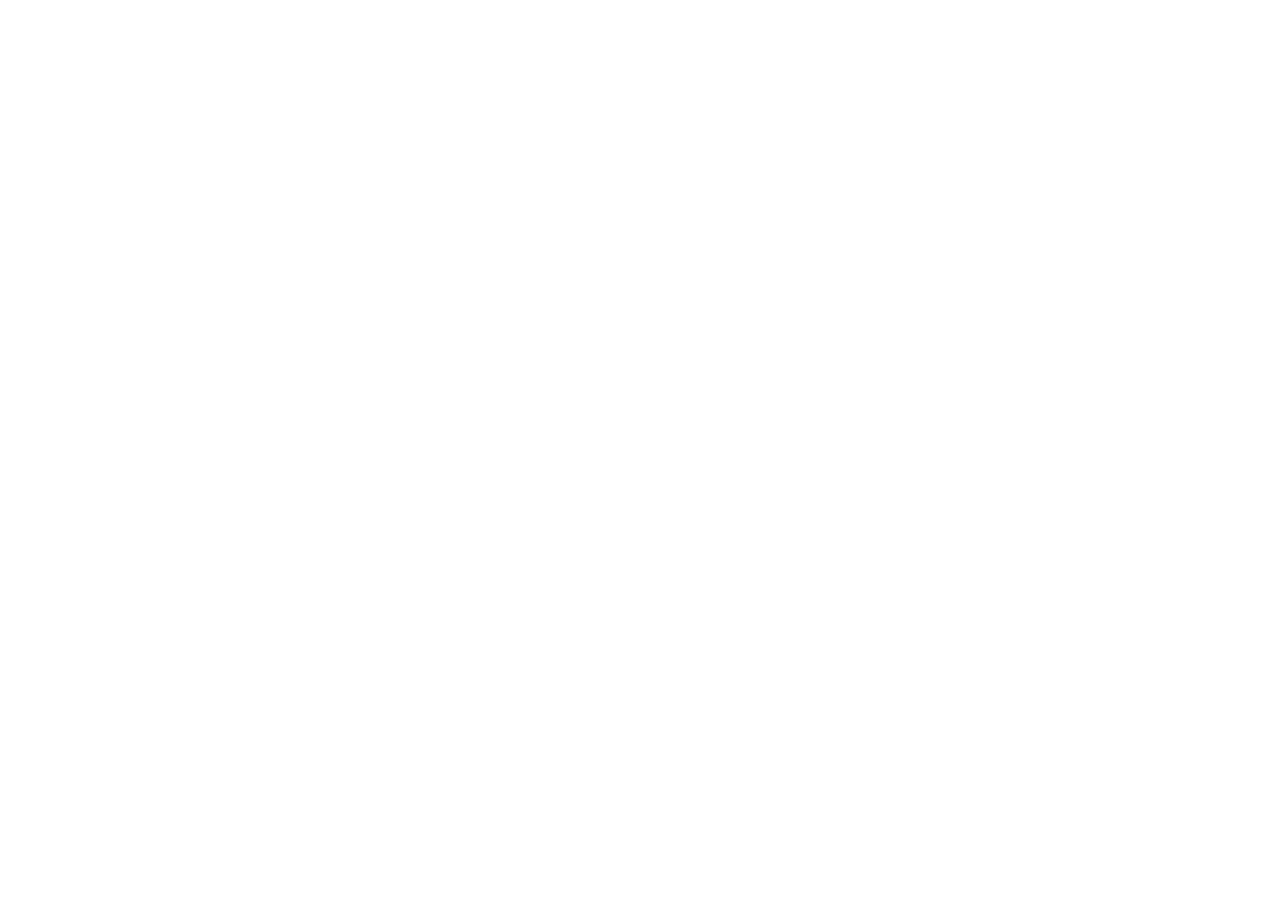
==== html1.html @ e33847ed "membuat from html 1" ====
<!DOCTYPE html>
<html lang="en">
<head>
    <meta charset="UTF-8">
    <meta name="viewport" content="width=device-width, initial-scale=1.0">
    <title>Document</title>
</head>
<body>
    
</body>
</html>
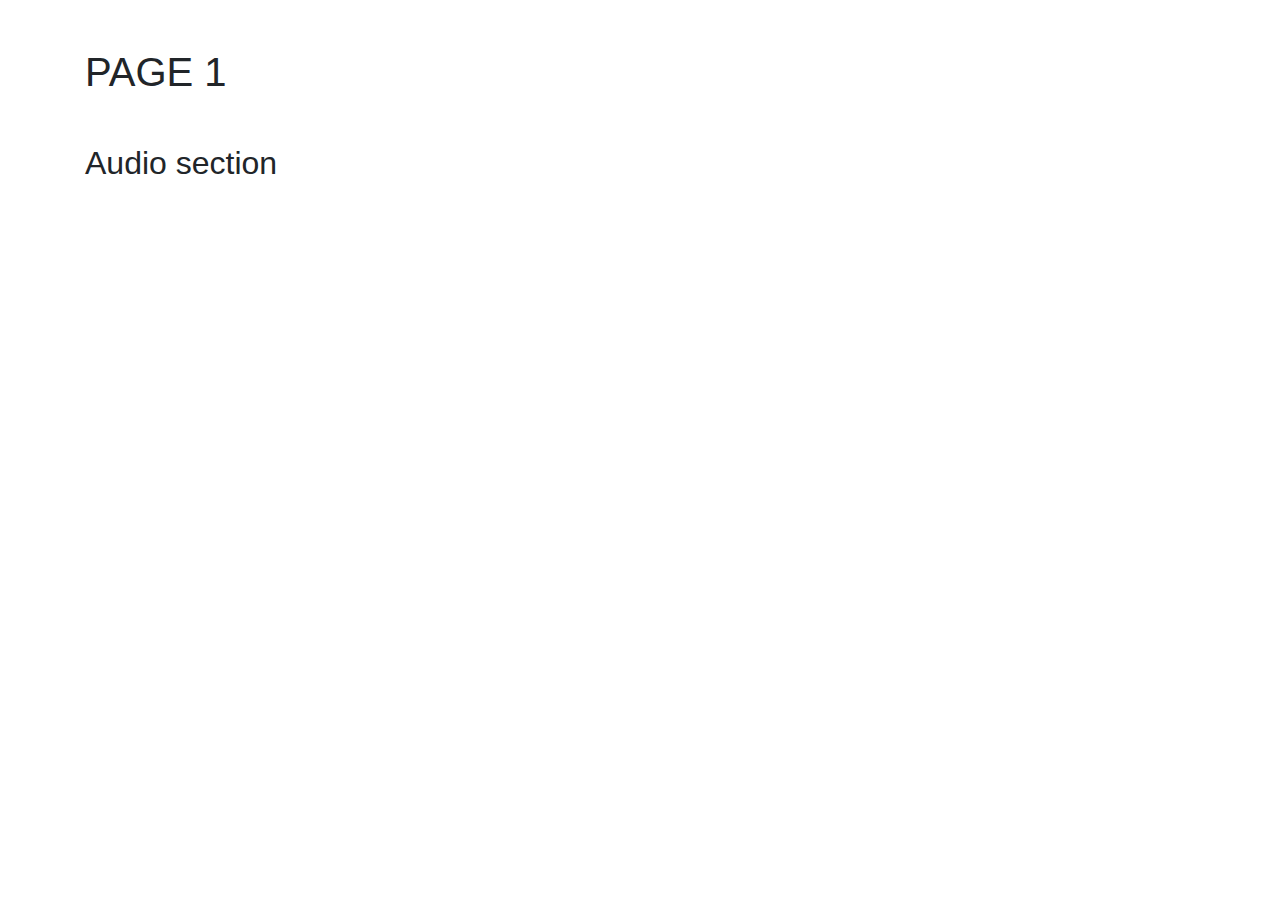
==== commit 6372ea8c: "menambahkan audion section" ====
--- a/html1.html
+++ b/html1.html
@@ -3,9 +3,19 @@
 <head>
     <meta charset="UTF-8">
     <meta name="viewport" content="width=device-width, initial-scale=1.0">
-    <title>Document</title>
+    <title>PAGE 1</title>
+    <link href="https://maxcdn.bootstrapcdn.com/bootstrap/4.5.2/css/bootstrap.min.css" rel="stylesheet">
+    <link rel="stylesheet" href="style1.css">
 </head>
 <body>
+    <div class= "container mt-5">
+        <h1>PAGE 1</h1>
+
+        <div class="section-container mt-5">
+            <h2>Audio section</h2>
+            <p></p>
+        </div>
+    </div>
     
 </body>
 </html>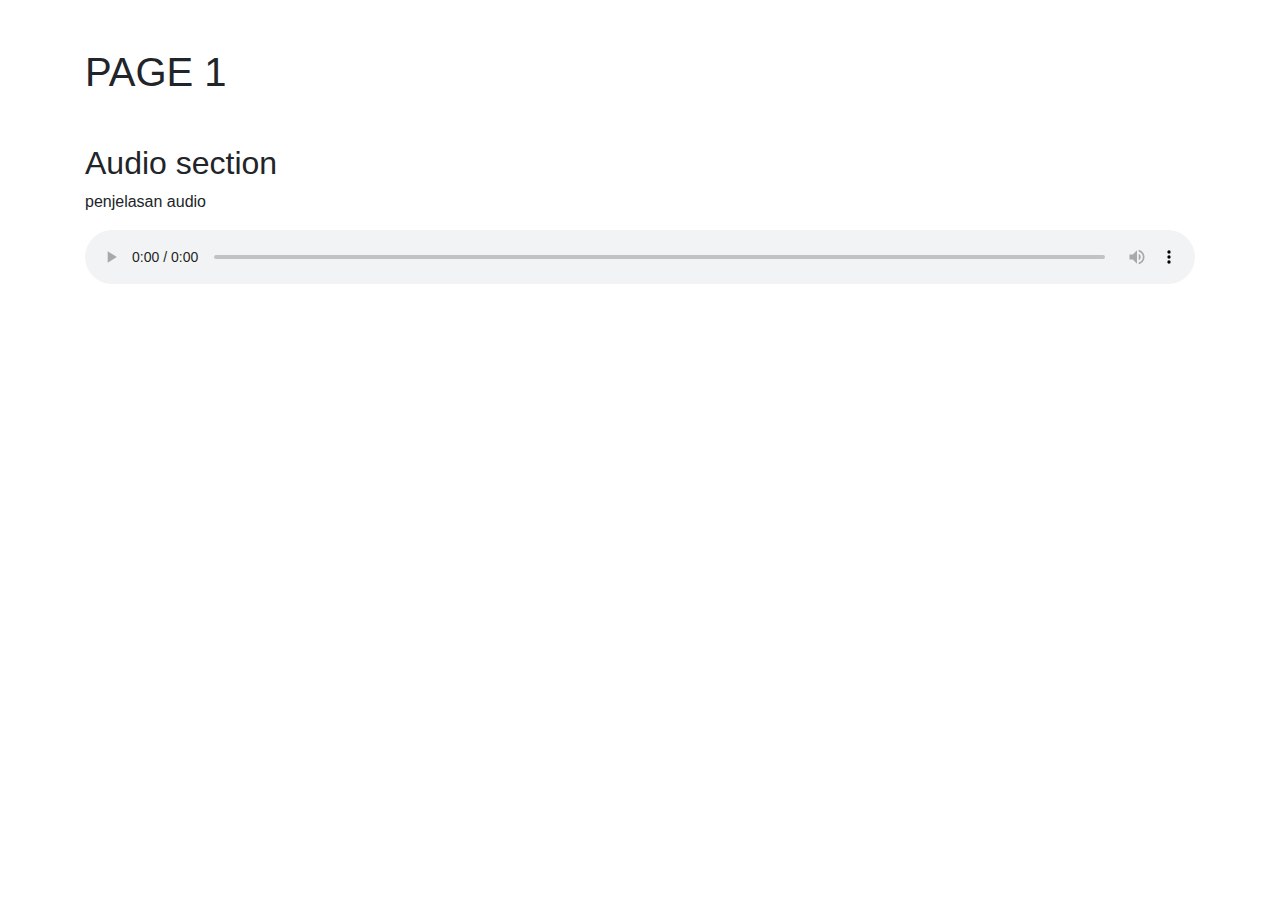
==== commit 802d1804: "membuat codingan untuk menambahkan audio" ====
--- a/html1.html
+++ b/html1.html
@@ -13,7 +13,10 @@
 
         <div class="section-container mt-5">
             <h2>Audio section</h2>
-            <p></p>
+            <p>penjelasan audio</p>
+            <audio controls class="w-100">
+                <source src="" type="audio/mpeg">
+            </audio>
         </div>
     </div>
     
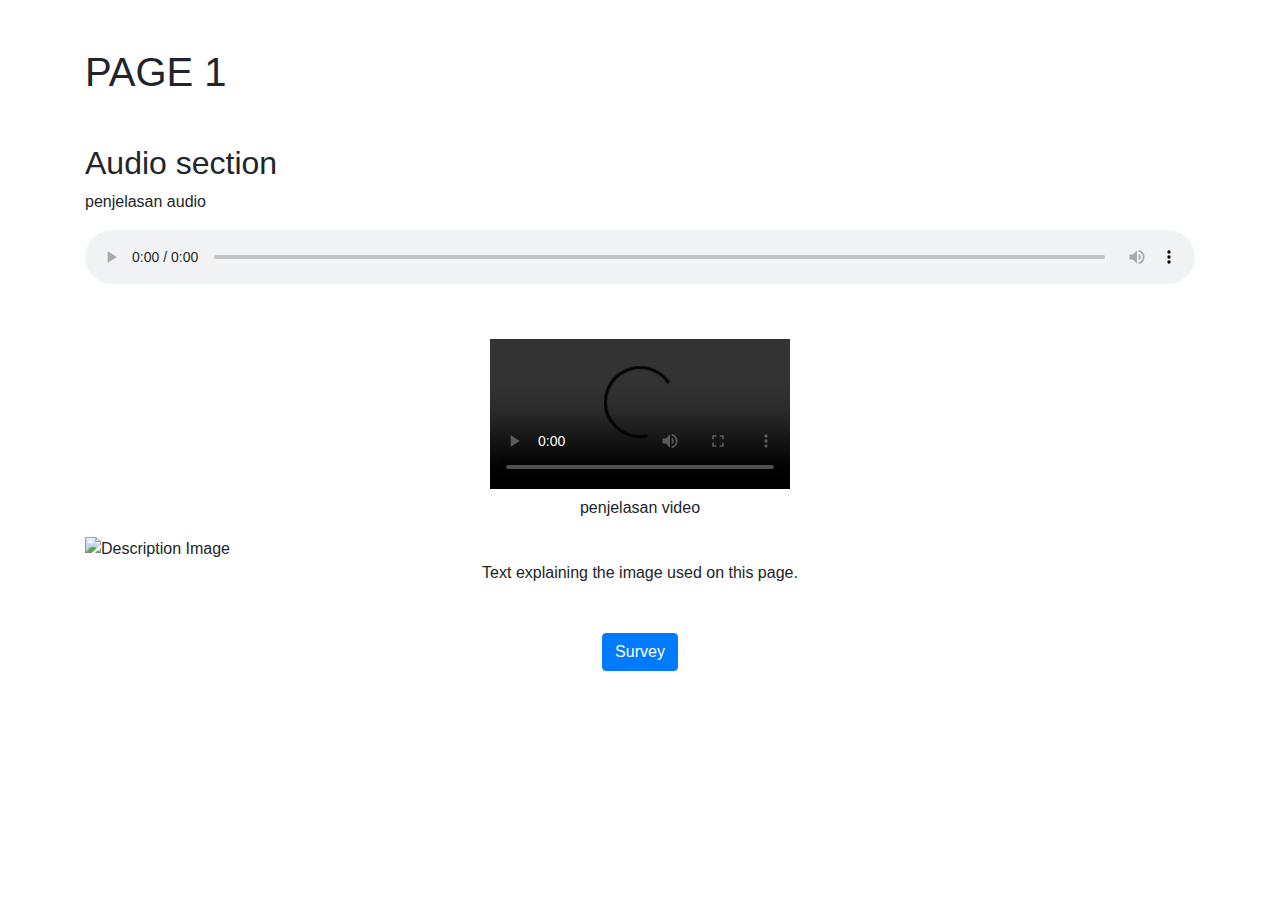
==== commit e8fbc690: "membuat code untuk button survey" ====
--- a/html1.html
+++ b/html1.html
@@ -18,6 +18,22 @@
                 <source src="" type="audio/mpeg">
             </audio>
         </div>
+
+        <div class="section-container mt-5 text-center">
+            <video class="video-landscape" controls>
+                <source src="" type="video/mp4">
+            </video>
+            <p>penjelasan video</p>                    
+        </div>
+
+        <dic class="section=container mt-5 text-center">
+            <img src="" alt="Description Image" class="image-placeholder">
+            <p>Text explaining the image used on this page.</p>
+        </dic>
+
+        <div class="text-center mt-5">
+            <button type="button" class="btn btn-primary" onclick="window.location.href='html2.html'">Survey</button>
+        </div>
     </div>
     
 </body>
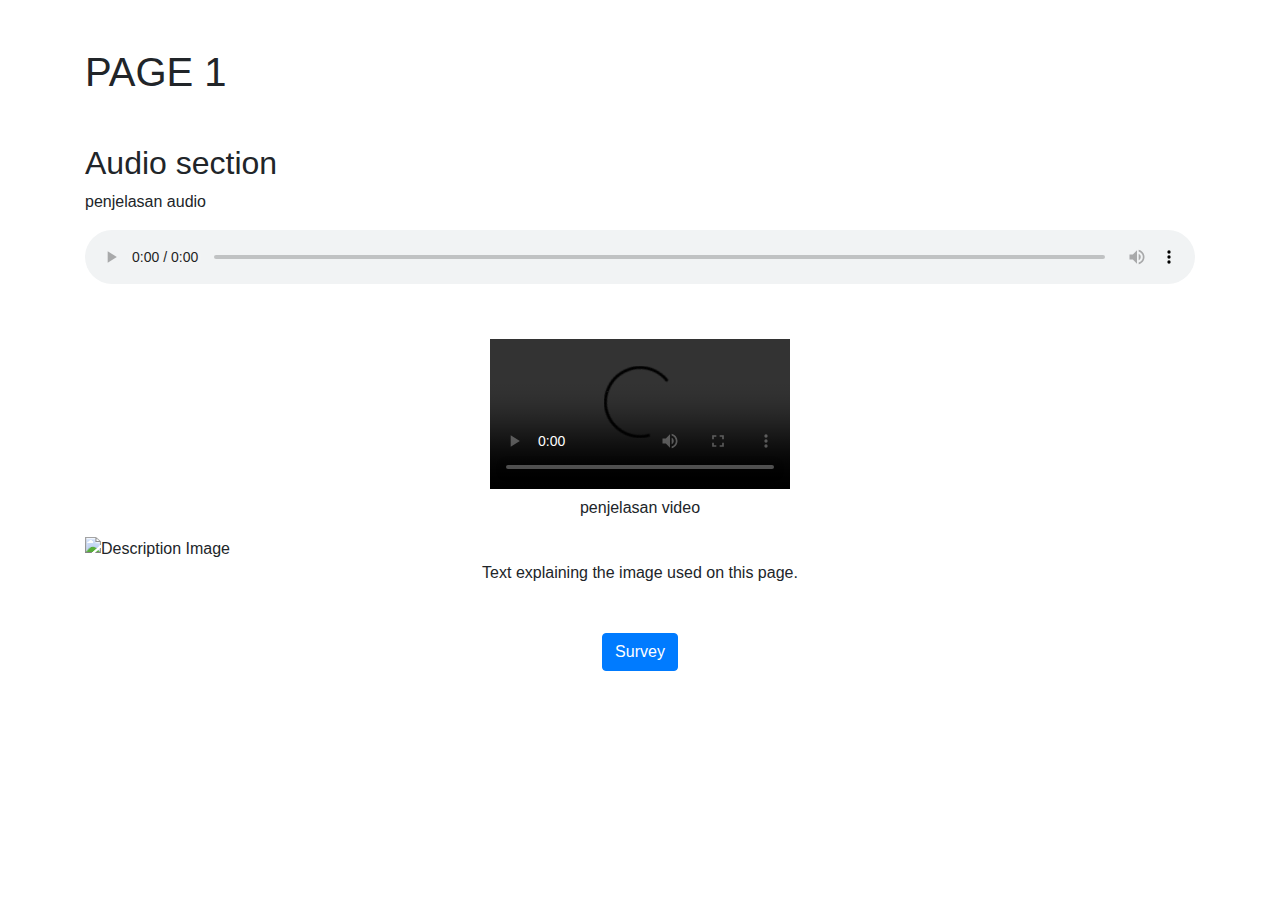
==== commit bda670d3: "menampahkan foto dan video" ====
--- a/html1.html
+++ b/html1.html
@@ -15,19 +15,19 @@
             <h2>Audio section</h2>
             <p>penjelasan audio</p>
             <audio controls class="w-100">
-                <source src="" type="audio/mpeg">
+                <source src="As It Was.mp3" type="audio/mpeg">
             </audio>
         </div>
 
         <div class="section-container mt-5 text-center">
             <video class="video-landscape" controls>
-                <source src="" type="video/mp4">
+                <source src="videoku.MP4" type="video/mp4">
             </video>
             <p>penjelasan video</p>                    
         </div>
 
         <dic class="section=container mt-5 text-center">
-            <img src="" alt="Description Image" class="image-placeholder">
+            <img src="foto.jpg" alt="Description Image" class="image-placeholder">
             <p>Text explaining the image used on this page.</p>
         </dic>
 
@@ -36,5 +36,8 @@
         </div>
     </div>
     
+    <script src="https://code.jquery.com/jquery-3.5.1.slim.min.js"></script>
+    <script src="https://cdn.jsdelivr.net/npm/@popperjs/core@2.5.4/dist/umd/popper.min.js"></script>
+    <script src="https://maxcdn.bootstrapcdn.com/bootstrap/4.5.2/js/bootstrap.min.js"></script>
 </body>
 </html>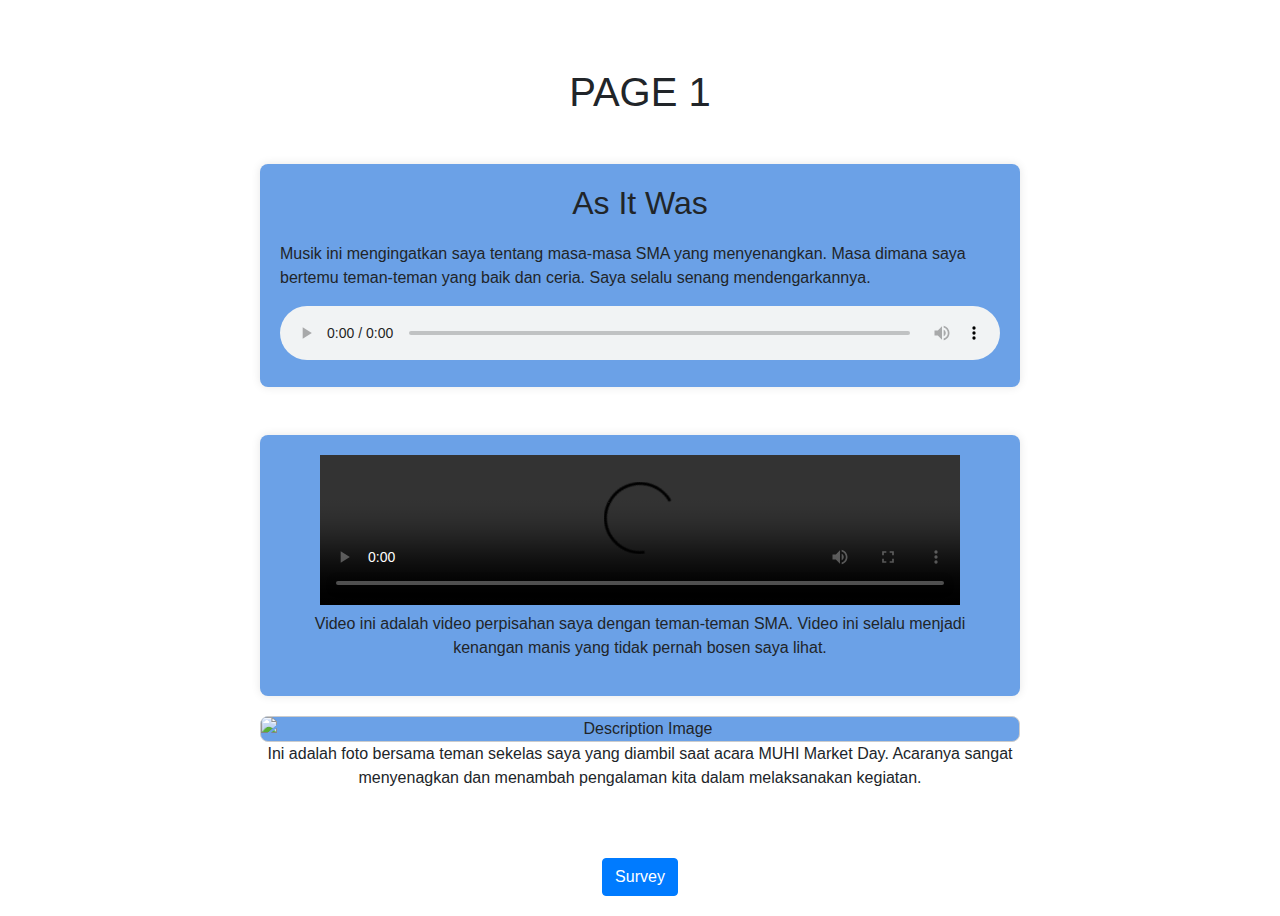
==== commit 34f982ac: "mengedit html" ====
--- a/html1.html
+++ b/html1.html
@@ -12,8 +12,8 @@
         <h1>PAGE 1</h1>
 
         <div class="section-container mt-5">
-            <h2>Audio section</h2>
-            <p>penjelasan audio</p>
+            <h2>As It Was</h2>
+            <p>Musik ini mengingatkan saya tentang masa-masa SMA yang menyenangkan. Masa dimana saya bertemu teman-teman yang baik dan ceria. Saya selalu senang mendengarkannya.</p>
             <audio controls class="w-100">
                 <source src="As It Was.mp3" type="audio/mpeg">
             </audio>
@@ -23,12 +23,12 @@
             <video class="video-landscape" controls>
                 <source src="videoku.MP4" type="video/mp4">
             </video>
-            <p>penjelasan video</p>                    
+            <p>Video ini adalah video perpisahan saya dengan teman-teman SMA. Video ini selalu menjadi kenangan manis yang tidak pernah bosen saya lihat.</p>                    
         </div>
 
         <dic class="section=container mt-5 text-center">
             <img src="foto.jpg" alt="Description Image" class="image-placeholder">
-            <p>Text explaining the image used on this page.</p>
+            <p>Ini adalah foto bersama teman sekelas saya yang diambil saat acara MUHI Market Day. Acaranya sangat menyenagkan dan menambah pengalaman kita dalam melaksanakan kegiatan.</p>
         </dic>
 
         <div class="text-center mt-5">
@@ -39,5 +39,7 @@
     <script src="https://code.jquery.com/jquery-3.5.1.slim.min.js"></script>
     <script src="https://cdn.jsdelivr.net/npm/@popperjs/core@2.5.4/dist/umd/popper.min.js"></script>
     <script src="https://maxcdn.bootstrapcdn.com/bootstrap/4.5.2/js/bootstrap.min.js"></script>
+
+    <script src="page1.js"></script>
 </body>
 </html>--- a/style1.css
+++ b/style1.css
@@ -0,0 +1,48 @@
+body {
+    font-family: Arial, sans-serif;
+}
+
+.container {
+    max-width: 800px;
+    margin: 0 auto;
+    padding: 20px;
+}
+
+h1, h2 {
+    text-align: center;
+    margin-bottom: 20px;
+}
+
+.section-container {
+    background-color: #6ba1e7;
+    padding: 20px;
+    border-radius: 8px;
+    box-shadow: 0 0 10px rgba(0, 0, 0, 0.1);
+    margin-bottom: 20px;
+}
+
+.video-placeholder, .image-placeholder {
+    display: flex;
+    justify-content: center;
+    align-items: center;
+    border: 1px solid #ccc;
+    border-radius: 8px;
+    background-color: #6ba1e7;
+}
+
+.video-landscape {
+    width: 100%;
+    max-width: 640px;
+    height: auto;
+    margin: 0 auto;
+}
+
+.image-placeholder {
+    max-width: 100%;
+    height: auto;
+    margin: 0 auto;
+}
+
+.btn-primary {
+    margin-top: 20px;
+}
